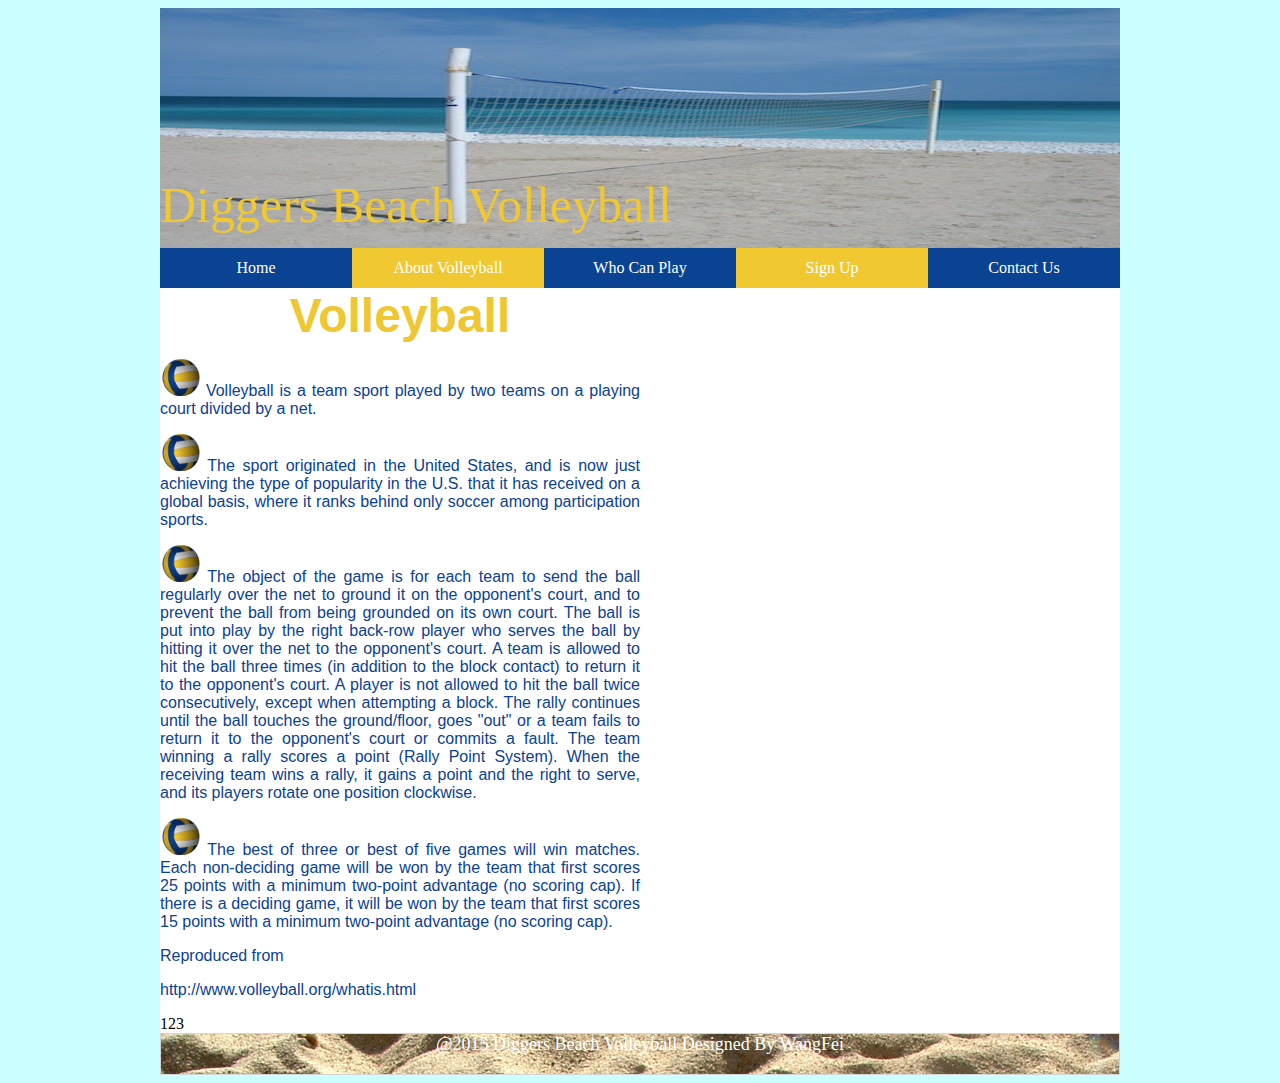
==== About Volleyball.html @ 21f8657b "Website" ====
<!DOCTYPE html PUBLIC "-//W3C//DTD XHTML 1.0 Transitional//EN" "http://www.w3.org/TR/xhtml1/DTD/xhtml1-transitional.dtd">
<html xmlns="http://www.w3.org/1999/xhtml"><!-- InstanceBegin template="/Templates/Templates.dwt" codeOutsideHTMLIsLocked="false" -->
<head>
<meta http-equiv="Content-Type" content="text/html; charset=UTF-8" />
<!-- InstanceBeginEditable name="doctitle" -->
<title>Diggers Beach Volleyball</title>
<!-- InstanceEndEditable -->
<!-- InstanceBeginEditable name="head" -->
<!-- InstanceEndEditable -->
<link href="Styles/Style.css" rel="stylesheet" type="text/css" />
</head>

<body>
<div id="main_content">

<div class="header">
</div>
<div class="logo">Diggers Beach Volleyball</div>

<ul class="menu">
<li><a href="#" class="nav">Home </a></li>
<li><a href="#" class="nav_even">About Volleyball</a>
</li>
<li><a href="#" class="nav">Who Can Play</a></li>
<li><a href="#" class="nav_even">Sign Up</a></li>
<li><a href="#" class="nav">Contact Us</a></li>     
</ul>
<!-- InstanceBeginEditable name="Edit1-Body" -->
<div id="body2-featured">
    <h1>Volleyball </h1>
  <p>  
  <img src="Images/vector_volleyball.png" width="40" height="37" /> Volleyball is a team sport played by two teams on a playing court divided by a net.
  </p>
  <p>
    <img src="Images/vector_volleyball.png" alt="" width="40" height="37" /> The sport originated in the United States, and is now just achieving the type of popularity in the U.S. that it has received on a global basis, where it ranks behind only soccer among participation sports.
  </p>
  <p>
    <img src="Images/vector_volleyball.png" alt="" width="40" height="37" /> The object of the game is for each team to send the ball regularly over the net to ground it on the opponent's court, and to prevent the ball from being grounded on its own court. The ball is put into play by the right back-row player who serves the ball by hitting it over the net to the opponent's court. A team is allowed to hit the ball three times (in addition to the block contact) to return it to the opponent's court. A player is not allowed to hit the ball twice consecutively, except when attempting a block. The rally continues until the ball touches the ground/floor, goes &quot;out&quot; or a team fails to return it to the opponent's court or commits a fault. The team winning a rally scores a point (Rally Point System). When the receiving team wins a rally, it gains a point and the right to serve, and its players rotate one position clockwise. 
  </p>
  <p>
    <img src="Images/vector_volleyball.png" alt="" width="40" height="37" /> The best of three or best of five games will win matches. Each non-deciding game will be won by the team that first scores 25 points with a minimum two-point advantage (no scoring cap). If there is a deciding game, it will be won by the team that first scores 15 points with a minimum two-point advantage (no scoring cap). 
  </p>
  <div class="Reference"><p>Reproduced from </p>
    <p>http://www.volleyball.org/whatis.html </p>
  </div>
</div>
<div id="body3-featured">
123
</div>
<!-- InstanceEndEditable -->
<div class="footer"> @2015 Diggers Beach Volleyball Designed By WangFei</div>
</body>
<!-- InstanceEnd --></html>
---- Styles/Style.css ----
@charset "UTF-8";
/* CSS Document */
p{
	color: #0A428F;
	font-family: Verdana, Geneva, sans-serif;
	font-size: 16px;
	text-align: justify;
}

h1{
	font-size: 48px;
	font-weight: bold;
	margin: 0px;
	padding: 0px;
	color: #EFC732;
	font-family: Verdana, Geneva, sans-serif;
	top: auto;
	right: auto;
	text-align: center;
}

h2{font-size:22px;color:#343434;padding:10px 0 10px 0;margin:0px 0 20px 0;font-weight:normal;}
h3{font-size:20px; color:#343434; padding:0; margin:0px; font-weight:normal;}

/* Templates */
#main_content{
	width: 960px;
	height: auto;
	background-color: #FFFFFF;
	margin-top: 0px;
	margin-right: auto;
	margin-bottom: auto;
	margin-left: auto;
}

.header{
	width: 960px;
	height: 240px;
	background-repeat: no-repeat;
	background-image: url(../Images/beachNet.jpg);
}

.logo{
	font-size: 50px;
	height: 75px;
	width: 960px;
	position: absolute;
	left: auto;
	top: 176px;
	color: #F0C831;
	bottom: auto;
}

/* Menu */
ul.menu {
	display: block;
	width: 960px;
	height: 40px;
	clear: both;
	margin: 0;
	padding: 0;
	background-color: #FFFFFF;
}
ul.menu li {
display:inline;}
a.nav:link, a.nav:visited {
	display: block;
	float: left;
	margin: 0;
	width: 192px;
	height: 40px;
	text-align: center;
	line-height: 40px;
	background-color: #0A4392;
	color: #FFFFFF;
	padding-top: 0;
	padding-right: 0px;
	padding-bottom: 0;
	padding-left: 0px;
	text-decoration: none;
}
a.nav_even:link, a.nav_even:visited {
	display: block;
	float: left;
	padding: 0;
	margin: 0;
	width: 192px;
	height: 40px;
	text-align: center;
	line-height: 40px;
	background-color: #F0C832;
	color: #FFFFFF;
	text-decoration: none;
}
a.nav:hover, a.nav_even:hover{
	display: block;
	float: left;
	padding: 0;
	margin: 0;
	width: 192px;
	height: 40px;
	text-align: center;
	line-height: 40px;
	text-decoration: none;
	background-color: #000000;
	color: #FFFFFF;
}

body{
	background-color: #CCFFFF;
}

.footer{
	width: 958px;
	clear: both;
	text-align: center;
	background-repeat: no-repeat;
	font-size: 18px;
	color: #FFFFFF;
	height: 40px;
	background-image: url(../Images/sand.jpg);
	margin: 0px;
	padding: 0px;
	border: 1px solid #d5d5d5;
}


/* Contains */
#body1-featured
	{
	height: auto;
	width: 960px;
	top: auto;
	}
#body2-featured
	{
	height: auto;
	width: 480px;
	top: auto;
	left: 0px;
	}
#body3-featured
	{
	height: auto;
	width: 480px;
	float: left;
	left: 480px;
	top: 0px;
}


.form{width:500px;float:left;clear:both;padding:0px 0 40px 20px;}
.form_row{width:500px;float:left;clear:both;margin:20px 0 0 0;}
.form_row label{width:120px;float:left;padding:5px 20px 0px 0;font-size:14px; color:#de462a; text-align:right; text-transform:lowercase;}
.form_input{width:320px;height:35px;float:left;padding:0px 0px 0 10px; background-color:#E7E5DE; border:none; color:#000;}
.form_textarea{width:320px;height:70px;float:left;padding:10px 0px 30px 10px; background-color:#E7E5DE; border:none; color:#000; font-family:Arial, Helvetica, sans-serif; font-size:12px;}
input.form_submit{float:right; clear:both; margin:20px 30px 0 0px; width:149px; height:34px; text-align:center; color:#fff; font-size:16px; background: #666666; border:none; font-weight:bold; padding:0 0 0 0px; cursor:pointer;}
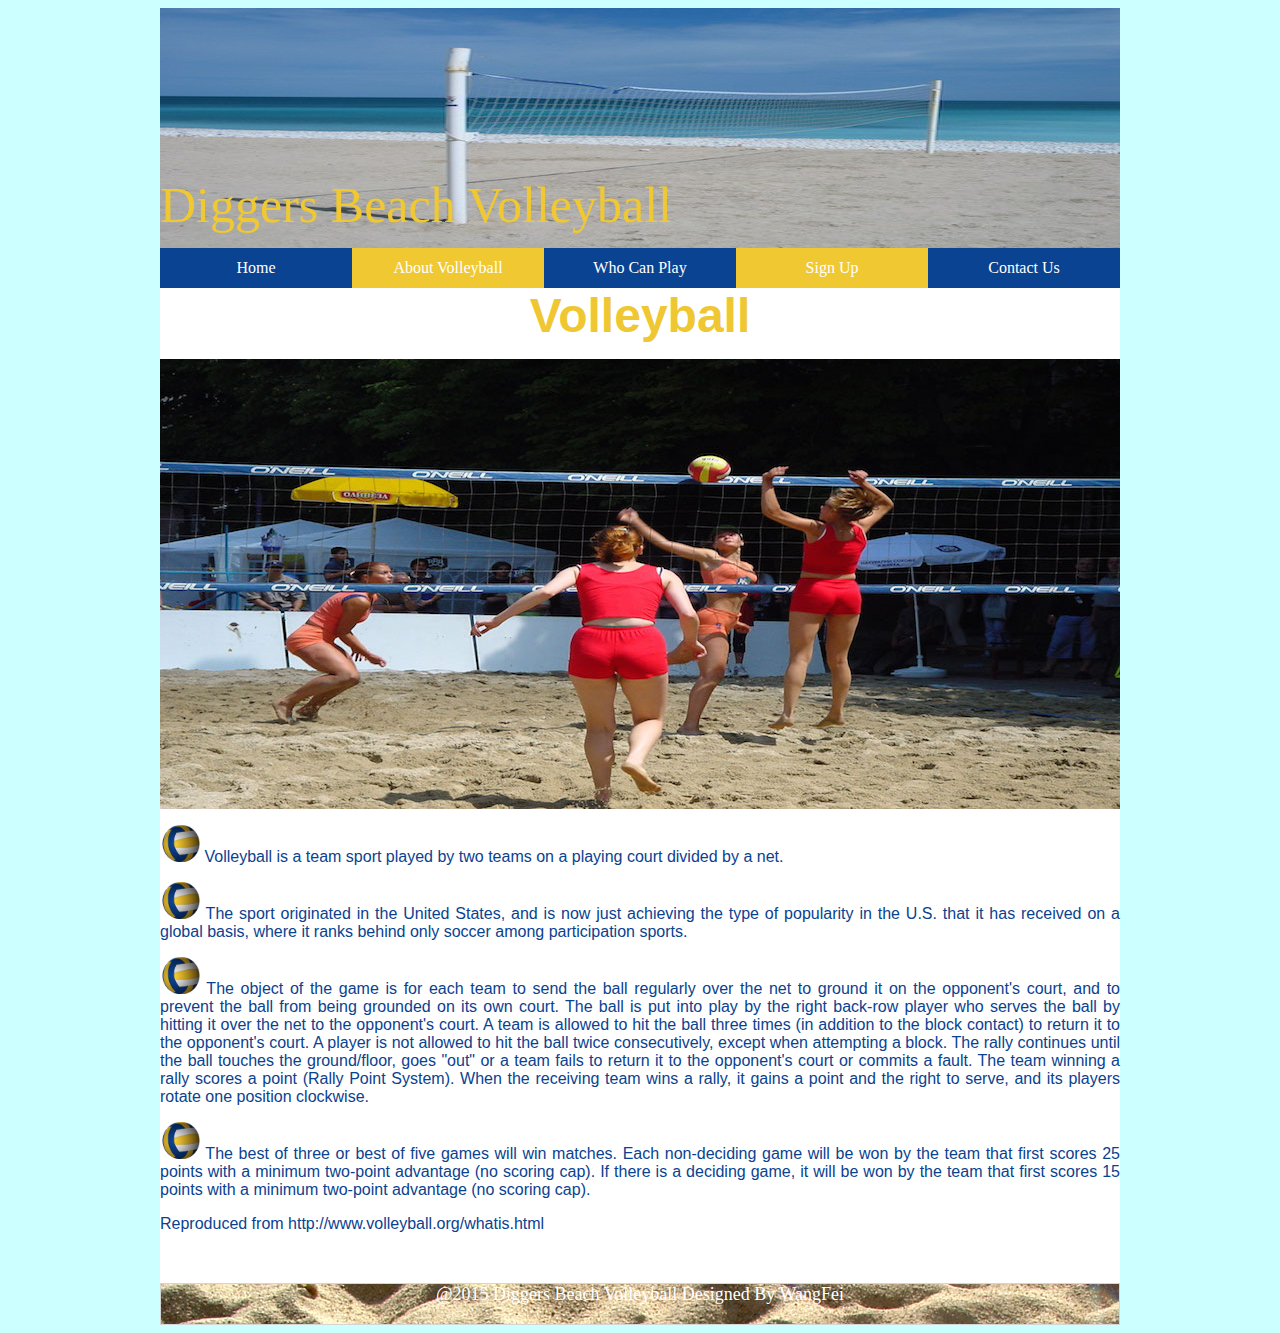
==== commit f16efd08: "Modify1" ====
--- a/About Volleyball.html
+++ b/About Volleyball.html
@@ -18,19 +18,22 @@
 <div class="logo">Diggers Beach Volleyball</div>
 
 <ul class="menu">
-<li><a href="#" class="nav">Home </a></li>
-<li><a href="#" class="nav_even">About Volleyball</a>
+<li><a href="Index.html" class="nav">Home </a></li>
+<li><a href="About%20Volleyball.html" class="nav_even">About Volleyball</a>
 </li>
-<li><a href="#" class="nav">Who Can Play</a></li>
-<li><a href="#" class="nav_even">Sign Up</a></li>
-<li><a href="#" class="nav">Contact Us</a></li>     
+<li><a href="Who%20Can%20Play.html" class="nav">Who Can Play</a></li>
+<li><a href="Sign%20Up.html" class="nav_even">Sign Up</a></li>
+<li><a href="Content%20Us.html" class="nav">Contact Us</a></li>     
 </ul>
 <!-- InstanceBeginEditable name="Edit1-Body" -->
-<div id="body2-featured">
-    <h1>Volleyball </h1>
+
+<div id="body1-featured">
+  <h1>Volleyball</h1>
+  <p><img src="Images/girls_game.jpg" width="960" height="450" /></p>
+</div>
+<div id="body1-featured">
   <p>  
-  <img src="Images/vector_volleyball.png" width="40" height="37" /> Volleyball is a team sport played by two teams on a playing court divided by a net.
-  </p>
+  <img src="Images/vector_volleyball.png" width="40" height="37" /> Volleyball is a team sport played by two teams on a playing court divided by a net. </p>
   <p>
     <img src="Images/vector_volleyball.png" alt="" width="40" height="37" /> The sport originated in the United States, and is now just achieving the type of popularity in the U.S. that it has received on a global basis, where it ranks behind only soccer among participation sports.
   </p>
@@ -40,13 +43,10 @@
   <p>
     <img src="Images/vector_volleyball.png" alt="" width="40" height="37" /> The best of three or best of five games will win matches. Each non-deciding game will be won by the team that first scores 25 points with a minimum two-point advantage (no scoring cap). If there is a deciding game, it will be won by the team that first scores 15 points with a minimum two-point advantage (no scoring cap). 
   </p>
-  <div class="Reference"><p>Reproduced from </p>
-    <p>http://www.volleyball.org/whatis.html </p>
+  <div class="Reference"><p>Reproduced from http://www.volleyball.org/whatis.html </p>
   </div>
 </div>
-<div id="body3-featured">
-123
-</div>
+<p>&nbsp;</p>
 <!-- InstanceEndEditable -->
 <div class="footer"> @2015 Diggers Beach Volleyball Designed By WangFei</div>
 </body>
--- a/Styles/Style.css
+++ b/Styles/Style.css
@@ -126,26 +126,27 @@
 
 
 /* Contains */
-#body1-featured
+.body1-featured
 	{
 	height: auto;
 	width: 960px;
 	top: auto;
 	}
-#body2-featured
+.left-featured
 	{
 	height: auto;
 	width: 480px;
 	top: auto;
 	left: 0px;
 	}
-#body3-featured
+.right-content
 	{
 	height: auto;
 	width: 480px;
-	float: left;
-	left: 480px;
-	top: 0px;
+	float: right;
+	overflow: auto;
+	z-index: auto;
+	position: static;
 }
 
 
